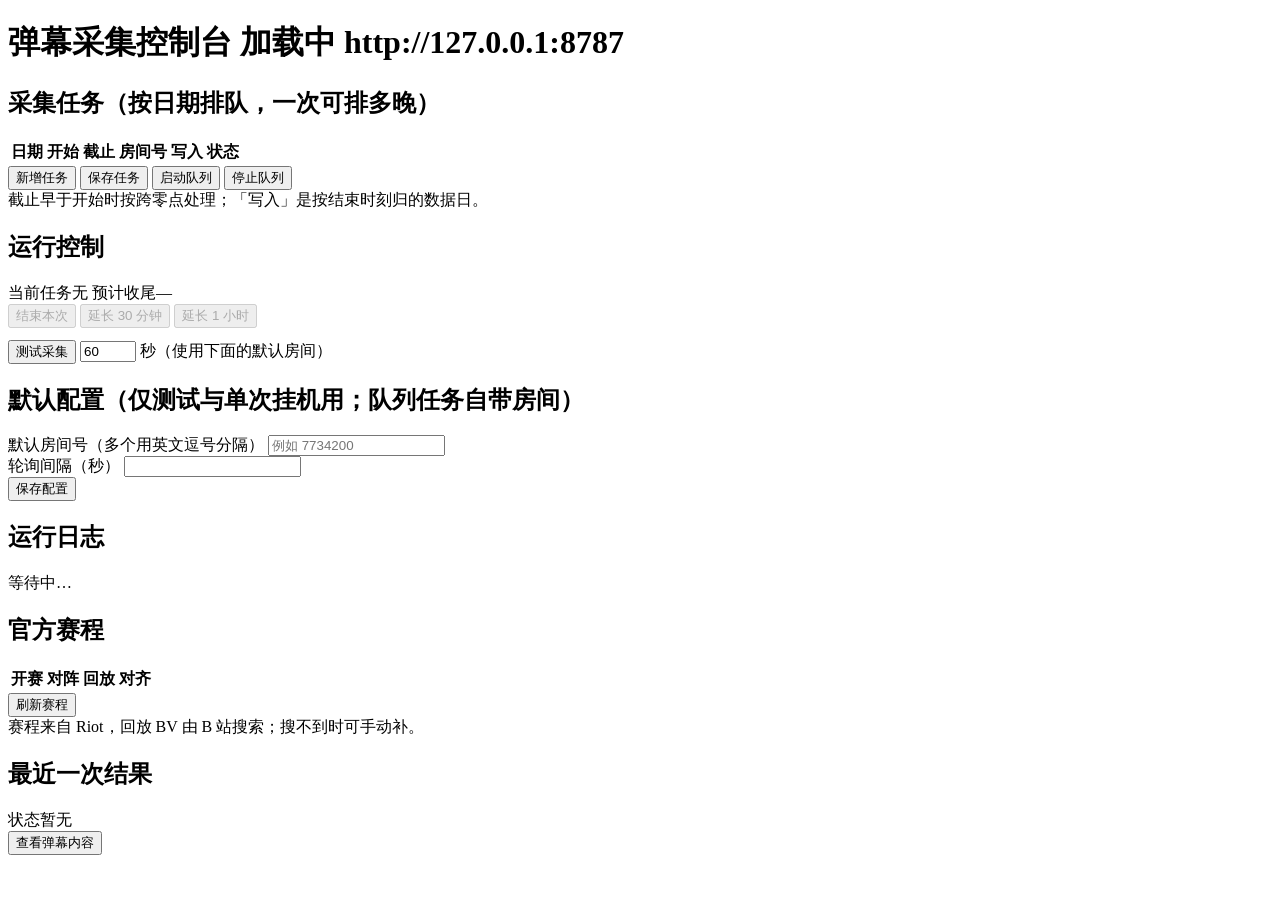
==== danmaku-collector/web/index.html @ 83324193 "feat(控制台): 按播放端风格重写, 加任务队列与赛程展示" ====
<!DOCTYPE html>
<html lang="zh-CN">
<head>
<meta charset="utf-8">
<meta name="viewport" content="width=device-width, initial-scale=1">
<title>弹幕采集控制台</title>
<link rel="stylesheet" href="/web/style.css">
<script src="/web/app.js" defer></script>
</head>
<body>
<div class="wrap">
  <h1>
    弹幕采集控制台
    <span id="status" class="pill">加载中</span>
    <span id="queue-info" class="sub grow"></span>
    <span class="sub">http://127.0.0.1:8787</span>
  </h1>

  <div class="grid">
    <div>
      <div class="card">
        <h2>采集任务（按日期排队，一次可排多晚）</h2>
        <table>
          <thead>
            <tr>
              <th>日期</th><th>开始</th><th>截止</th><th>房间号</th>
              <th>写入</th><th>状态</th><th></th>
            </tr>
          </thead>
          <tbody id="task-rows"></tbody>
        </table>
        <div class="empty" id="task-empty" hidden>还没有任务。点「新增任务」排一晚。</div>
        <div class="btns">
          <button id="btn-add-task">新增任务</button>
          <button id="btn-save-tasks" class="primary">保存任务</button>
          <button id="btn-queue-start">启动队列</button>
          <button id="btn-queue-stop" class="danger">停止队列</button>
        </div>
        <div class="hint">截止早于开始时按跨零点处理；「写入」是按结束时刻归的数据日。</div>
      </div>

      <div class="card">
        <h2>运行控制</h2>
        <div class="kv">
          <span class="k">当前任务</span><span id="current-task">无</span>
          <span class="k">预计收尾</span><span id="deadline">—</span>
        </div>
        <div class="btns">
          <button id="btn-stop-task" class="danger" disabled>结束本次</button>
          <button id="btn-extend-30" disabled>延长 30 分钟</button>
          <button id="btn-extend-60" disabled>延长 1 小时</button>
        </div>
        <div class="row" style="margin-top:12px">
          <button id="btn-test">测试采集</button>
          <input id="test-sec" type="number" min="10" max="600" value="60" class="narrow">
          <span class="hint" style="margin:0">秒（使用下面的默认房间）</span>
        </div>
      </div>

      <div class="card">
        <h2>默认配置（仅测试与单次挂机用；队列任务自带房间）</h2>
        <div class="row">
          <div class="grow">
            <label>默认房间号（多个用英文逗号分隔）</label>
            <input id="cfg-rooms" placeholder="例如 7734200">
          </div>
          <div>
            <label>轮询间隔（秒）</label>
            <input id="cfg-poll" type="number" min="5" class="narrow">
          </div>
          <button id="btn-save-config" style="align-self:flex-end">保存配置</button>
        </div>
      </div>

      <div class="card">
        <h2>运行日志</h2>
        <div id="log" class="log">等待中…</div>
      </div>
    </div>

    <div>
      <div class="card">
        <h2>官方赛程 <span id="schedule-date" class="sub"></span></h2>
        <table>
          <thead>
            <tr><th>开赛</th><th>对阵</th><th>回放</th><th>对齐</th></tr>
          </thead>
          <tbody id="schedule-rows"></tbody>
        </table>
        <div class="empty" id="schedule-empty" hidden>还没有赛程。点「刷新赛程」。</div>
        <div class="btns">
          <button id="btn-refresh-schedule">刷新赛程</button>
        </div>
        <div class="hint">赛程来自 Riot，回放 BV 由 B 站搜索；搜不到时可手动补。</div>
      </div>

      <div class="card">
        <h2>最近一次结果</h2>
        <div class="kv" id="result">
          <span class="k">状态</span><span>暂无</span>
        </div>
        <div class="btns">
          <button id="btn-danmaku">查看弹幕内容</button>
        </div>
        <div id="dm-list" class="dm" hidden></div>
      </div>
    </div>
  </div>
</div>
<div id="toast"></div>
</body>
</html>
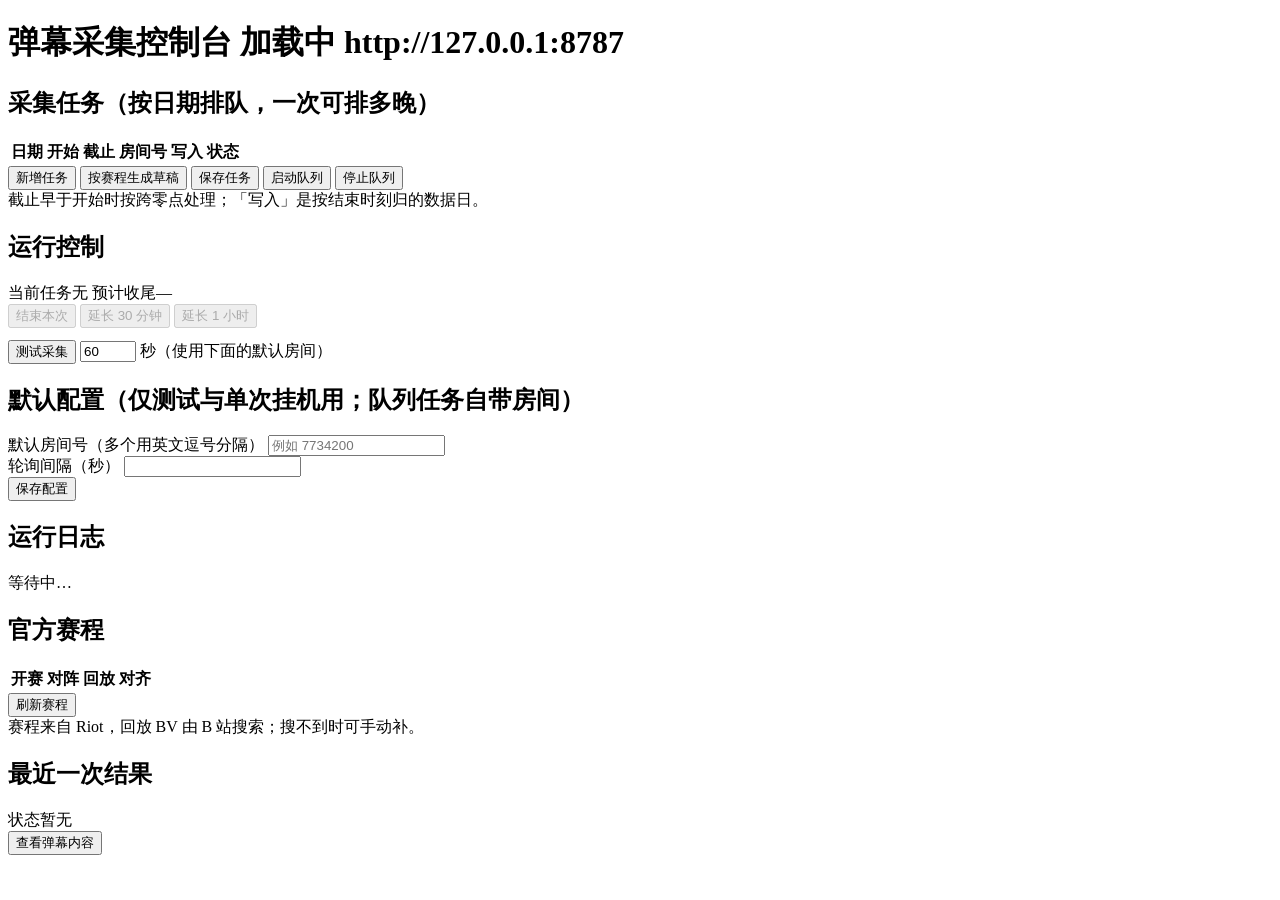
==== commit 44120e2b: "feat: 控制台任务队列收尾、手机采集下线、版本 1.3.0" ====
--- a/danmaku-collector/web/index.html
+++ b/danmaku-collector/web/index.html
@@ -32,6 +32,7 @@
         <div class="empty" id="task-empty" hidden>还没有任务。点「新增任务」排一晚。</div>
         <div class="btns">
           <button id="btn-add-task">新增任务</button>
+          <button id="btn-draft-tasks">按赛程生成草稿</button>
           <button id="btn-save-tasks" class="primary">保存任务</button>
           <button id="btn-queue-start">启动队列</button>
           <button id="btn-queue-stop" class="danger">停止队列</button>
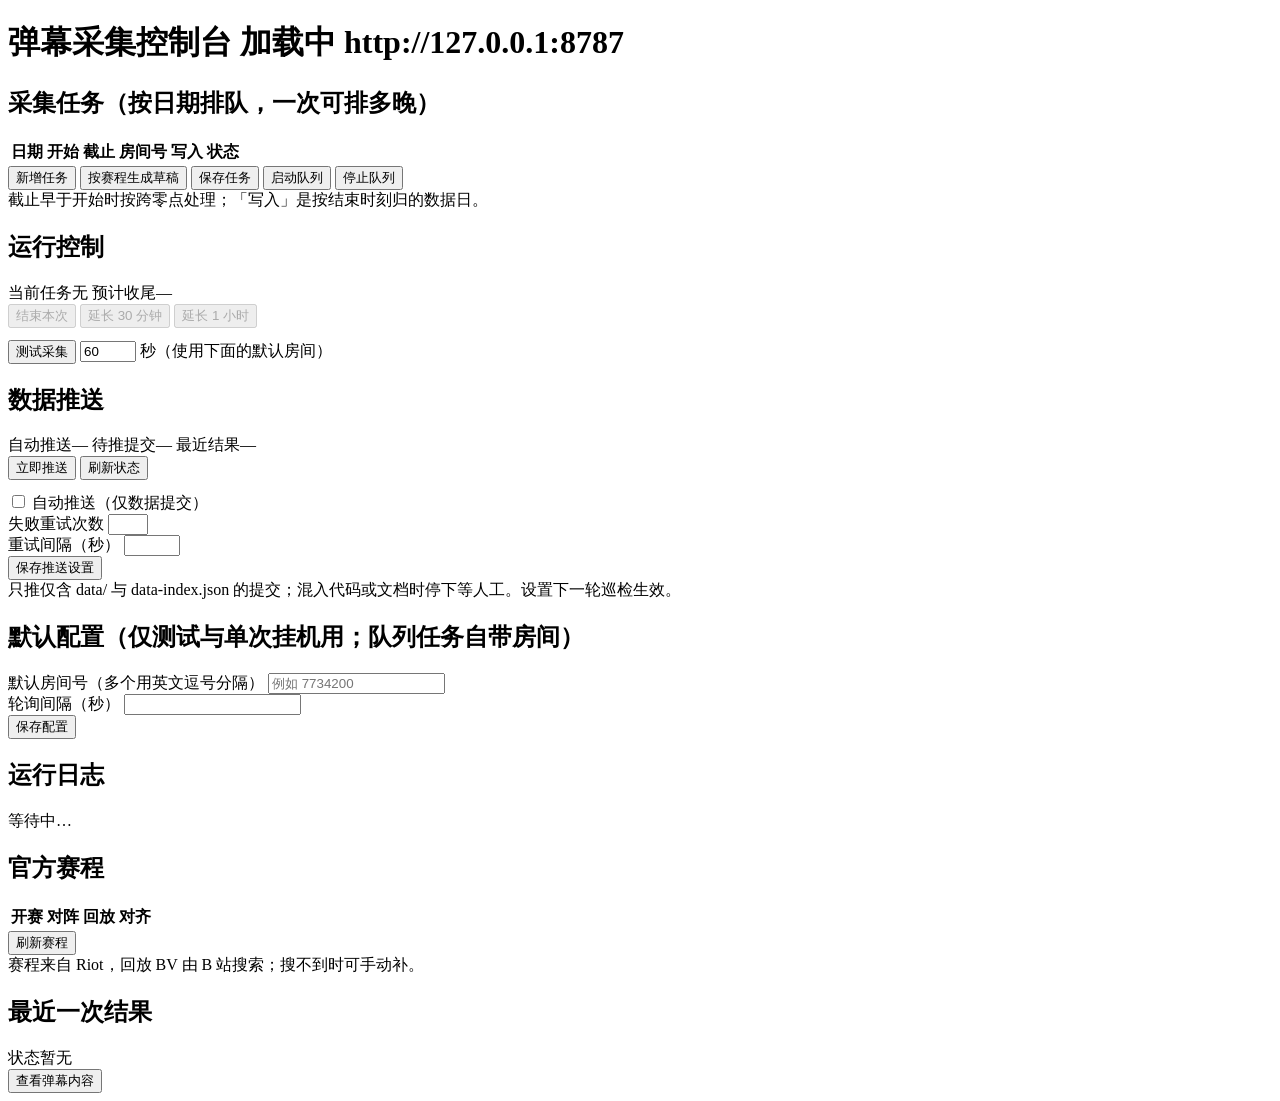
==== commit 62fa7e31: "feat(采集控制台): 数据推送按钮与自动推送设置 控制台新增「数据推送」卡片: 立即推送待推的数据提交, 自动推送开关, 失败重试次数与间隔。设置存 run/push.json, 下一轮巡检生效。" ====
--- a/danmaku-collector/web/index.html
+++ b/danmaku-collector/web/index.html
@@ -6,6 +6,7 @@
 <title>弹幕采集控制台</title>
 <link rel="stylesheet" href="/web/style.css">
 <script src="/web/app.js" defer></script>
+<script src="/web/push.js" defer></script>
 </head>
 <body>
 <div class="wrap">
@@ -56,6 +57,32 @@
           <input id="test-sec" type="number" min="10" max="600" value="60" class="narrow">
           <span class="hint" style="margin:0">秒（使用下面的默认房间）</span>
         </div>
+      </div>
+
+      <div class="card">
+        <h2>数据推送</h2>
+        <div class="kv">
+          <span class="k">自动推送</span><span id="push-auto-text">—</span>
+          <span class="k">待推提交</span><span id="push-pending">—</span>
+          <span class="k">最近结果</span><span id="push-result">—</span>
+        </div>
+        <div class="btns">
+          <button id="btn-push-now">立即推送</button>
+          <button id="btn-push-refresh" class="ghost">刷新状态</button>
+        </div>
+        <div class="row" style="margin-top:12px">
+          <label class="check"><input id="push-auto" type="checkbox"> 自动推送（仅数据提交）</label>
+          <div>
+            <label>失败重试次数</label>
+            <input id="push-retries" type="number" min="1" max="5" class="narrow">
+          </div>
+          <div>
+            <label>重试间隔（秒）</label>
+            <input id="push-delay" type="number" min="5" max="120" class="narrow">
+          </div>
+          <button id="btn-save-push" style="align-self:flex-end">保存推送设置</button>
+        </div>
+        <div class="hint">只推仅含 data/ 与 data-index.json 的提交；混入代码或文档时停下等人工。设置下一轮巡检生效。</div>
       </div>
 
       <div class="card">
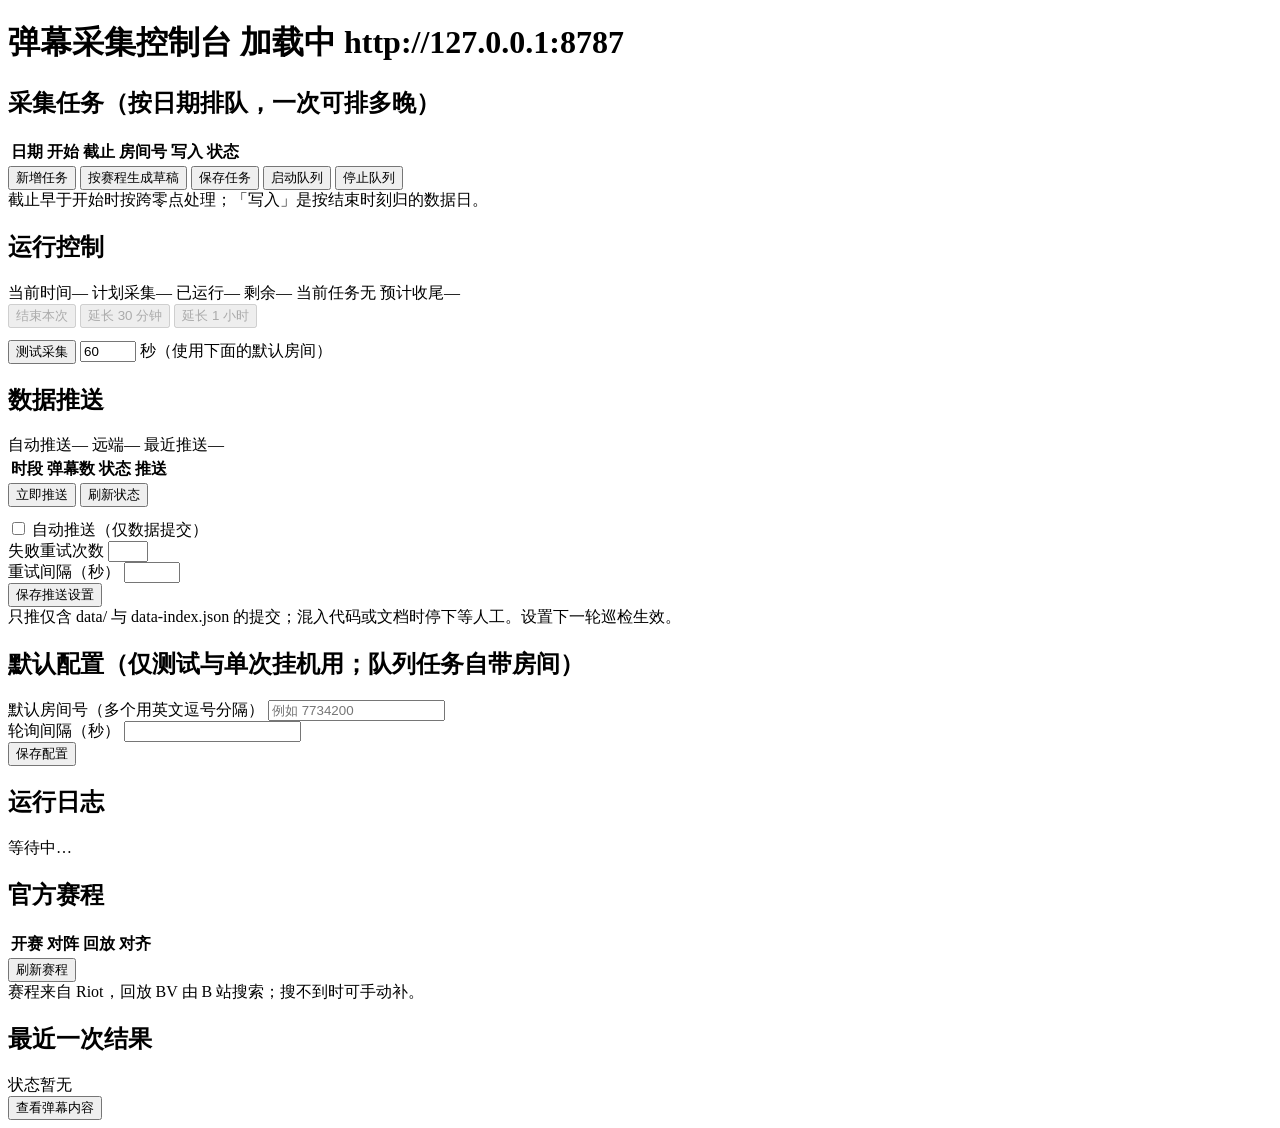
==== commit 1ad716bc: "feat(采集控制台): 小时数据块与推送明细 数据推送卡片按小时显示时段/弹幕数/推送状态; 待推提交区分数据与代码; 顶栏与运行控制显示当前时间、计划起止、已运行/剩余。新增 datablocks" ====
--- a/danmaku-collector/web/index.html
+++ b/danmaku-collector/web/index.html
@@ -4,9 +4,10 @@
 <meta charset="utf-8">
 <meta name="viewport" content="width=device-width, initial-scale=1">
 <title>弹幕采集控制台</title>
-<link rel="stylesheet" href="/web/style.css">
-<script src="/web/app.js" defer></script>
-<script src="/web/push.js" defer></script>
+<link rel="stylesheet" href="/web/style.css?v=1.4.1">
+<script src="/web/clock.js?v=1.4.1" defer></script>
+<script src="/web/app.js?v=1.4.1" defer></script>
+<script src="/web/push.js?v=1.4.1" defer></script>
 </head>
 <body>
 <div class="wrap">
@@ -14,6 +15,7 @@
     弹幕采集控制台
     <span id="status" class="pill">加载中</span>
     <span id="queue-info" class="sub grow"></span>
+    <span id="clock" class="sub"></span>
     <span class="sub">http://127.0.0.1:8787</span>
   </h1>
 
@@ -44,9 +46,14 @@
       <div class="card">
         <h2>运行控制</h2>
         <div class="kv">
+          <span class="k">当前时间</span><span id="now-text">—</span>
+          <span class="k">计划采集</span><span id="plan-text">—</span>
+          <span class="k">已运行</span><span id="elapsed-text">—</span>
+          <span class="k">剩余</span><span id="remaining-text">—</span>
           <span class="k">当前任务</span><span id="current-task">无</span>
           <span class="k">预计收尾</span><span id="deadline">—</span>
         </div>
+        <div class="progress"><div id="plan-bar"></div></div>
         <div class="btns">
           <button id="btn-stop-task" class="danger" disabled>结束本次</button>
           <button id="btn-extend-30" disabled>延长 30 分钟</button>
@@ -63,13 +70,23 @@
         <h2>数据推送</h2>
         <div class="kv">
           <span class="k">自动推送</span><span id="push-auto-text">—</span>
-          <span class="k">待推提交</span><span id="push-pending">—</span>
-          <span class="k">最近结果</span><span id="push-result">—</span>
+          <span class="k">远端</span><span id="push-remote">—</span>
+          <span class="k">最近推送</span><span id="push-result">—</span>
         </div>
+        <div class="sub" id="push-summary"></div>
+        <table class="blocks">
+          <thead>
+            <tr><th>时段</th><th>弹幕数</th><th>状态</th><th>推送</th></tr>
+          </thead>
+          <tbody id="push-blocks"></tbody>
+        </table>
+        <div class="sub" id="push-calibration"></div>
+        <div id="push-commits" class="commits"></div>
         <div class="btns">
           <button id="btn-push-now">立即推送</button>
           <button id="btn-push-refresh" class="ghost">刷新状态</button>
         </div>
+        <div id="push-log" class="dm" style="max-height:130px" hidden></div>
         <div class="row" style="margin-top:12px">
           <label class="check"><input id="push-auto" type="checkbox"> 自动推送（仅数据提交）</label>
           <div>
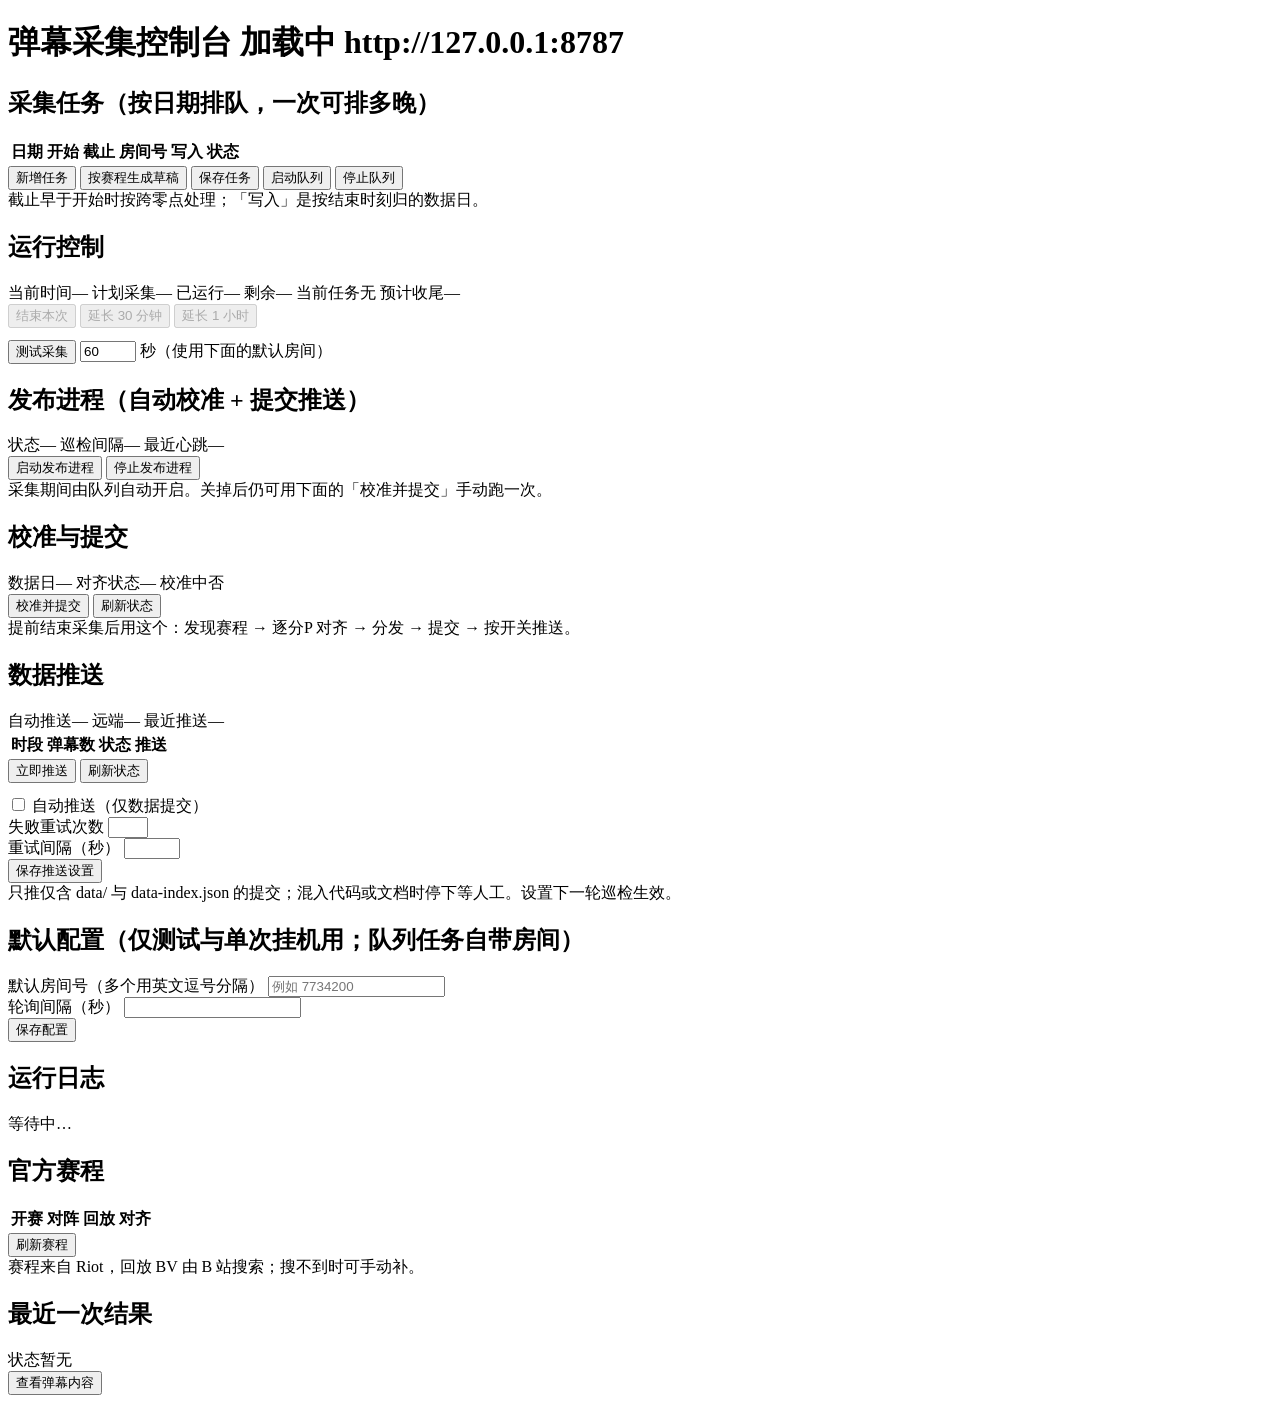
==== commit dde46ea6: "feat(采集控制台): 发布进程由控制台管理, 新增校准并提交 发布进程原来只认控制台自己的 Popen 句柄, 终端手动启动的那个看不见, 再点一次就双开、两边同时 commit 撞 index." ====
--- a/danmaku-collector/web/index.html
+++ b/danmaku-collector/web/index.html
@@ -4,10 +4,11 @@
 <meta charset="utf-8">
 <meta name="viewport" content="width=device-width, initial-scale=1">
 <title>弹幕采集控制台</title>
-<link rel="stylesheet" href="/web/style.css?v=1.4.1">
-<script src="/web/clock.js?v=1.4.1" defer></script>
-<script src="/web/app.js?v=1.4.1" defer></script>
-<script src="/web/push.js?v=1.4.1" defer></script>
+<link rel="stylesheet" href="/web/style.css?v=1.4.2">
+<script src="/web/clock.js?v=1.4.2" defer></script>
+<script src="/web/app.js?v=1.4.2" defer></script>
+<script src="/web/pipeline.js?v=1.4.2" defer></script>
+<script src="/web/push.js?v=1.4.2" defer></script>
 </head>
 <body>
 <div class="wrap">
@@ -64,6 +65,36 @@
           <input id="test-sec" type="number" min="10" max="600" value="60" class="narrow">
           <span class="hint" style="margin:0">秒（使用下面的默认房间）</span>
         </div>
+      </div>
+
+      <div class="card">
+        <h2>发布进程（自动校准 + 提交推送）</h2>
+        <div class="kv">
+          <span class="k">状态</span><span id="pipe-state">—</span>
+          <span class="k">巡检间隔</span><span id="pipe-interval">—</span>
+          <span class="k">最近心跳</span><span id="pipe-heartbeat">—</span>
+        </div>
+        <div class="sub" id="pipe-hint"></div>
+        <div class="btns">
+          <button id="btn-pipe-start" class="primary">启动发布进程</button>
+          <button id="btn-pipe-stop" class="danger">停止发布进程</button>
+        </div>
+        <div class="hint">采集期间由队列自动开启。关掉后仍可用下面的「校准并提交」手动跑一次。</div>
+      </div>
+
+      <div class="card">
+        <h2>校准与提交</h2>
+        <div class="kv">
+          <span class="k">数据日</span><span id="cal-date">—</span>
+          <span class="k">对齐状态</span><span id="cal-state">—</span>
+          <span class="k">校准中</span><span id="cal-running">否</span>
+        </div>
+        <div class="btns">
+          <button id="btn-calibrate" class="primary">校准并提交</button>
+          <button id="btn-cal-refresh" class="ghost">刷新状态</button>
+        </div>
+        <div id="cal-output" class="dm" style="max-height:150px" hidden></div>
+        <div class="hint">提前结束采集后用这个：发现赛程 → 逐分P 对齐 → 分发 → 提交 → 按开关推送。</div>
       </div>
 
       <div class="card">
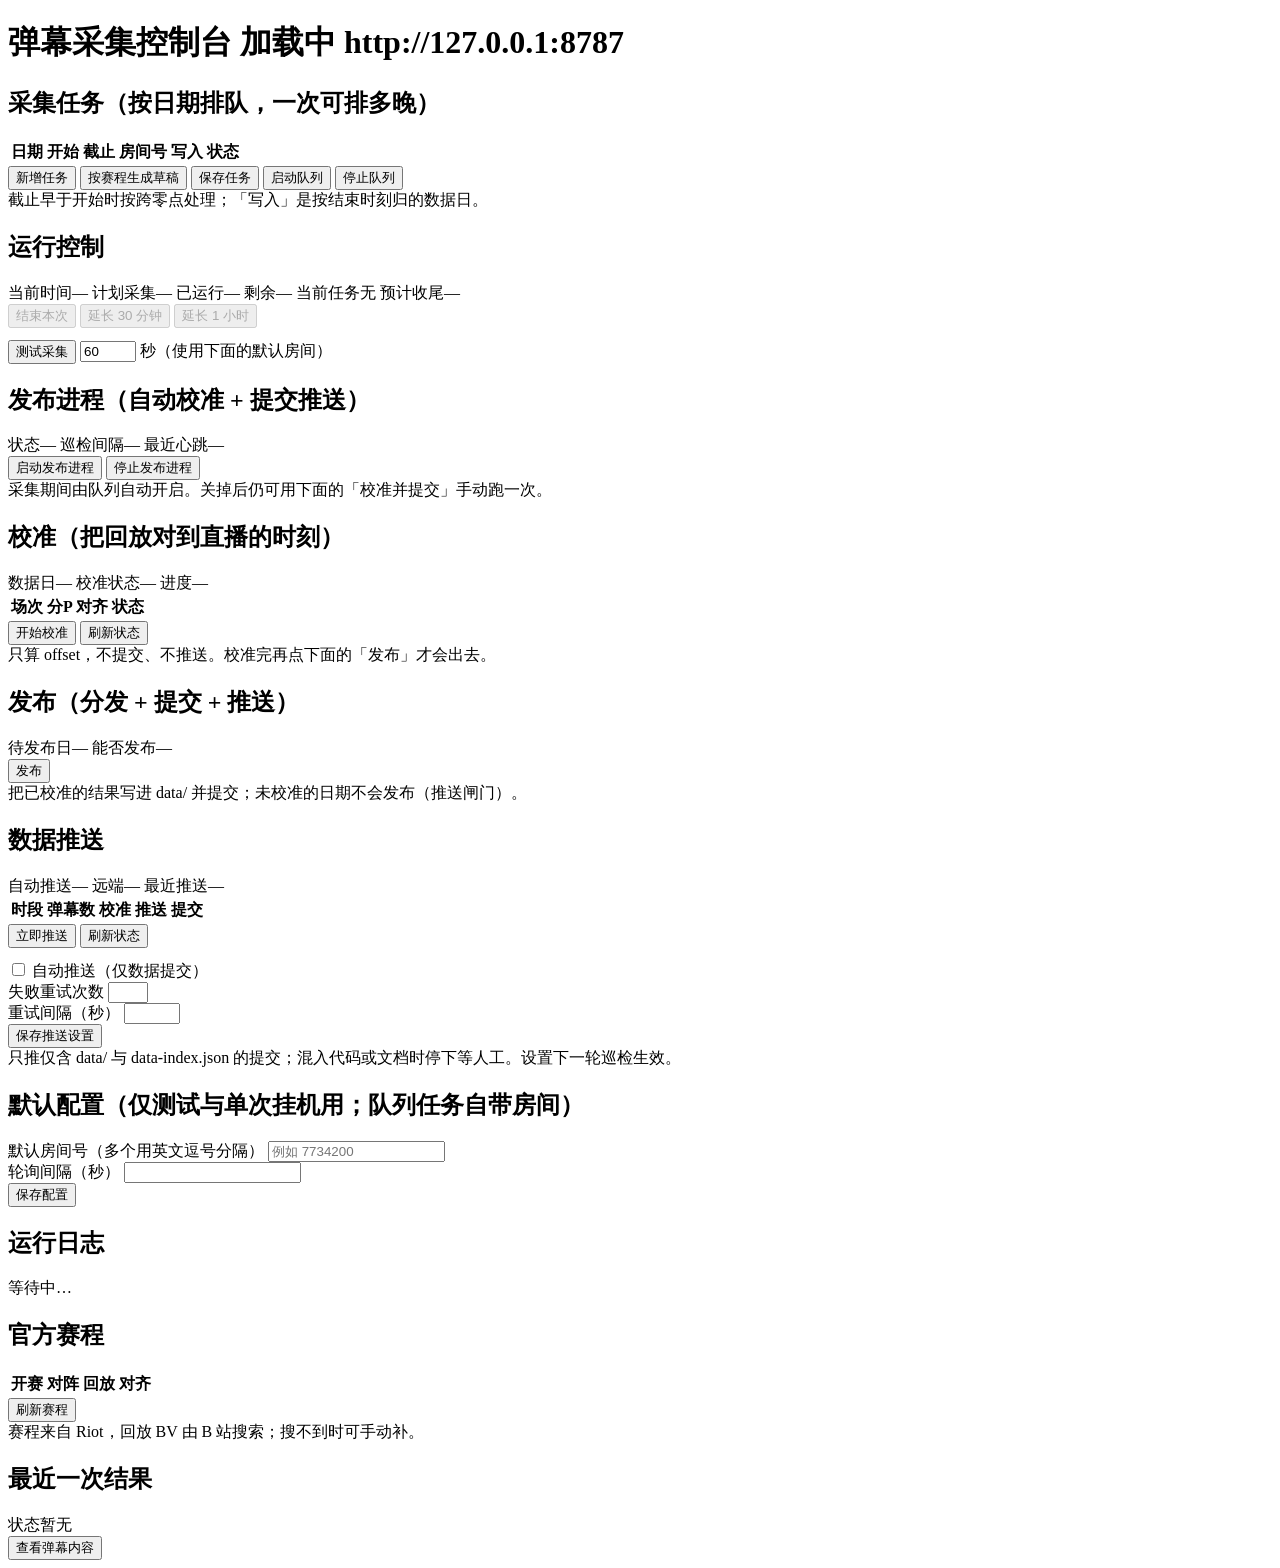
==== commit aa7287c1: "feat(采集控制台): 校准与发布拆成两个按钮, 数据块表加校准列 用户反馈(2026-11-07): "控制台没有单独的校准标签; 除了已推送待推送, 还应该有 校准与否的状态; 校准和提交按钮不" ====
--- a/danmaku-collector/web/index.html
+++ b/danmaku-collector/web/index.html
@@ -83,18 +83,37 @@
       </div>
 
       <div class="card">
-        <h2>校准与提交</h2>
+        <h2>校准（把回放对到直播的时刻）</h2>
         <div class="kv">
           <span class="k">数据日</span><span id="cal-date">—</span>
-          <span class="k">对齐状态</span><span id="cal-state">—</span>
-          <span class="k">校准中</span><span id="cal-running">否</span>
-        </div>
-        <div class="btns">
-          <button id="btn-calibrate" class="primary">校准并提交</button>
+          <span class="k">校准状态</span><span id="cal-state">—</span>
+          <span class="k">进度</span><span id="cal-progress">—</span>
+        </div>
+        <table class="blocks">
+          <thead>
+            <tr><th>场次</th><th>分P 对齐</th><th>状态</th></tr>
+          </thead>
+          <tbody id="cal-rows"></tbody>
+        </table>
+        <div class="btns">
+          <button id="btn-calibrate" class="primary">开始校准</button>
           <button id="btn-cal-refresh" class="ghost">刷新状态</button>
         </div>
         <div id="cal-output" class="dm" style="max-height:150px" hidden></div>
-        <div class="hint">提前结束采集后用这个：发现赛程 → 逐分P 对齐 → 分发 → 提交 → 按开关推送。</div>
+        <div class="hint">只算 offset，不提交、不推送。校准完再点下面的「发布」才会出去。</div>
+      </div>
+
+      <div class="card">
+        <h2>发布（分发 + 提交 + 推送）</h2>
+        <div class="kv">
+          <span class="k">待发布日</span><span id="pub-date">—</span>
+          <span class="k">能否发布</span><span id="pub-ready">—</span>
+        </div>
+        <div class="btns">
+          <button id="btn-publish" class="primary">发布</button>
+        </div>
+        <div id="pub-output" class="dm" style="max-height:150px" hidden></div>
+        <div class="hint">把已校准的结果写进 data/ 并提交；未校准的日期不会发布（推送闸门）。</div>
       </div>
 
       <div class="card">
@@ -107,11 +126,10 @@
         <div class="sub" id="push-summary"></div>
         <table class="blocks">
           <thead>
-            <tr><th>时段</th><th>弹幕数</th><th>状态</th><th>推送</th></tr>
+            <tr><th>时段</th><th>弹幕数</th><th>校准</th><th>推送</th><th>提交</th></tr>
           </thead>
           <tbody id="push-blocks"></tbody>
         </table>
-        <div class="sub" id="push-calibration"></div>
         <div id="push-commits" class="commits"></div>
         <div class="btns">
           <button id="btn-push-now">立即推送</button>
